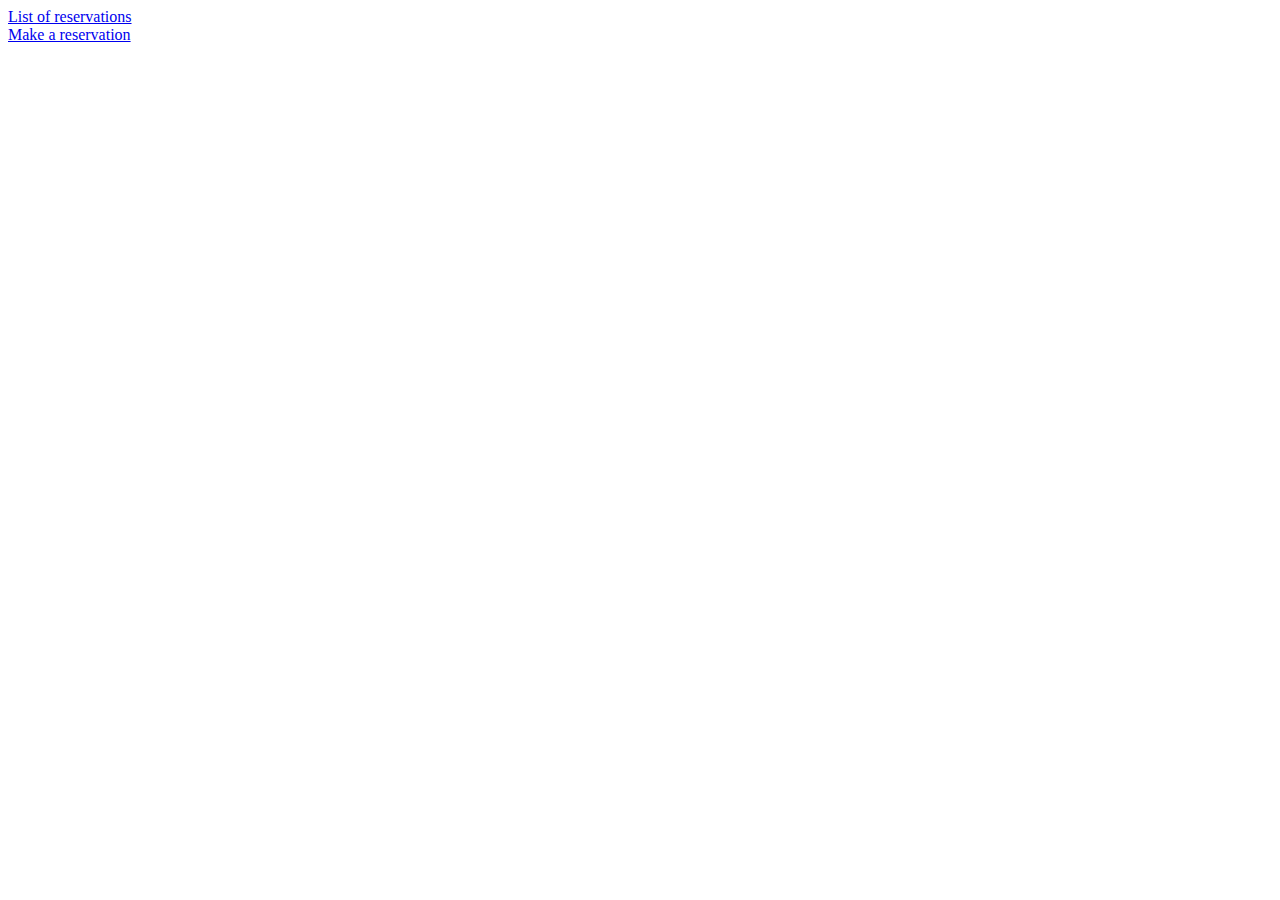
==== src/main/resources/static/index.html @ efa165a3 "init commit" ====
<!DOCTYPE html>
<html>
<head>
  <meta charset="UTF-8">
  <title>Reservation Portal</title>
</head>
<body>

  <div><a href="/reservation-list.html">List of reservations</a></div>
  <div><a href="/reservation.html">Make a reservation</a></div>

</body>
</html>
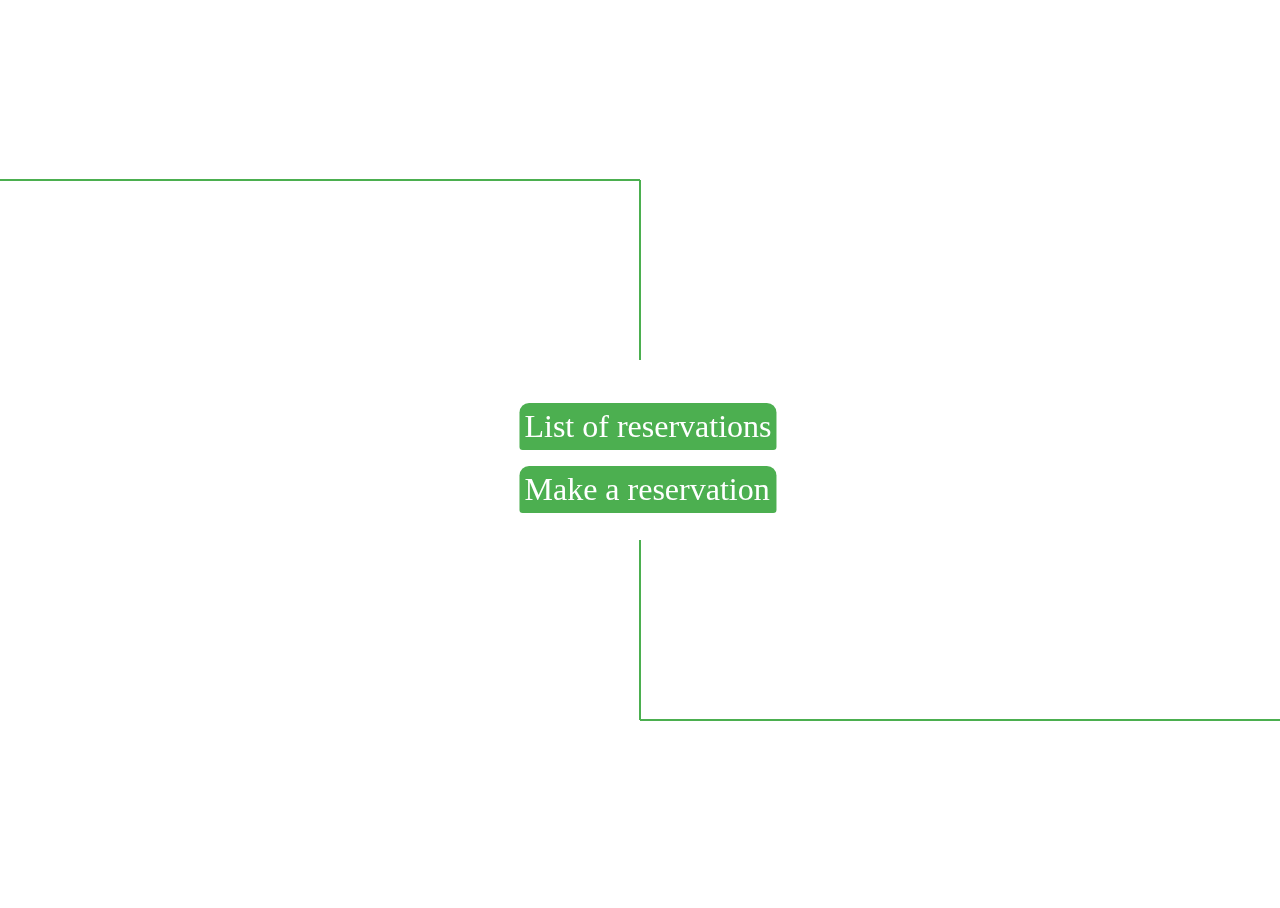
==== commit b753f014: "added index style" ====
--- a/src/main/resources/static/index.html
+++ b/src/main/resources/static/index.html
@@ -3,11 +3,19 @@
 <head>
   <meta charset="UTF-8">
   <title>Reservation Portal</title>
+  <link rel="stylesheet" type="text/css" href="css/index.css" />
+  
 </head>
 <body>
 
-  <div><a href="/reservation-list.html">List of reservations</a></div>
-  <div><a href="/reservation.html">Make a reservation</a></div>
+<canvas id="canvas"></canvas>
 
+<div class="container">
+<div class="buttons">
+  <div id="reservation-list" class="button" ><a href="/reservation-list.html">List of reservations</a></div>
+  <div id="reservation" class="button"><a href="/reservation.html">Make a reservation</a></div>
+</div>
+</div>
+<script type='text/javascript' src='js/background.js'></script>
 </body>
 </html>--- a/src/main/resources/static/css/index.css
+++ b/src/main/resources/static/css/index.css
@@ -0,0 +1,53 @@
+@CHARSET "ISO-8859-1";
+
+canvas {
+	width: 100vw;
+	height: 100vh;
+	display: block;
+	position: fixed;
+	top: 0;
+	left: 0;
+	z-index: -9999;
+	transition: stroke 5s;
+}
+
+.container {
+	position: absolute;
+	width: 100%;
+	height: 100%;
+}
+
+.buttons {
+	position: absolute;
+	top: 50%;
+	left: 50%;
+	transform: translate(-50%, -50%);
+}
+
+.button {
+	font-size: 2em;
+	border: 0px solid;
+	padding: 5px;
+	background: #4CAF50;
+	color: white;
+	border-radius: 0.3em 0.3em 0.1em 0.1em;
+	margin: 0.5em;
+	transition: transform 0.5s;
+	transition: box-shadow 0.25s;
+}
+
+.button>a:link {
+	text-decoration: none;
+	color: white;
+}
+
+.button>a:visited {
+	text-decoration: none;
+	color: white;
+}
+
+.button:hover {
+	transform: translate(-1%, -1%);
+	background: #4CAF50;
+	box-shadow: 3px 3px 10px #9CAF96;
+}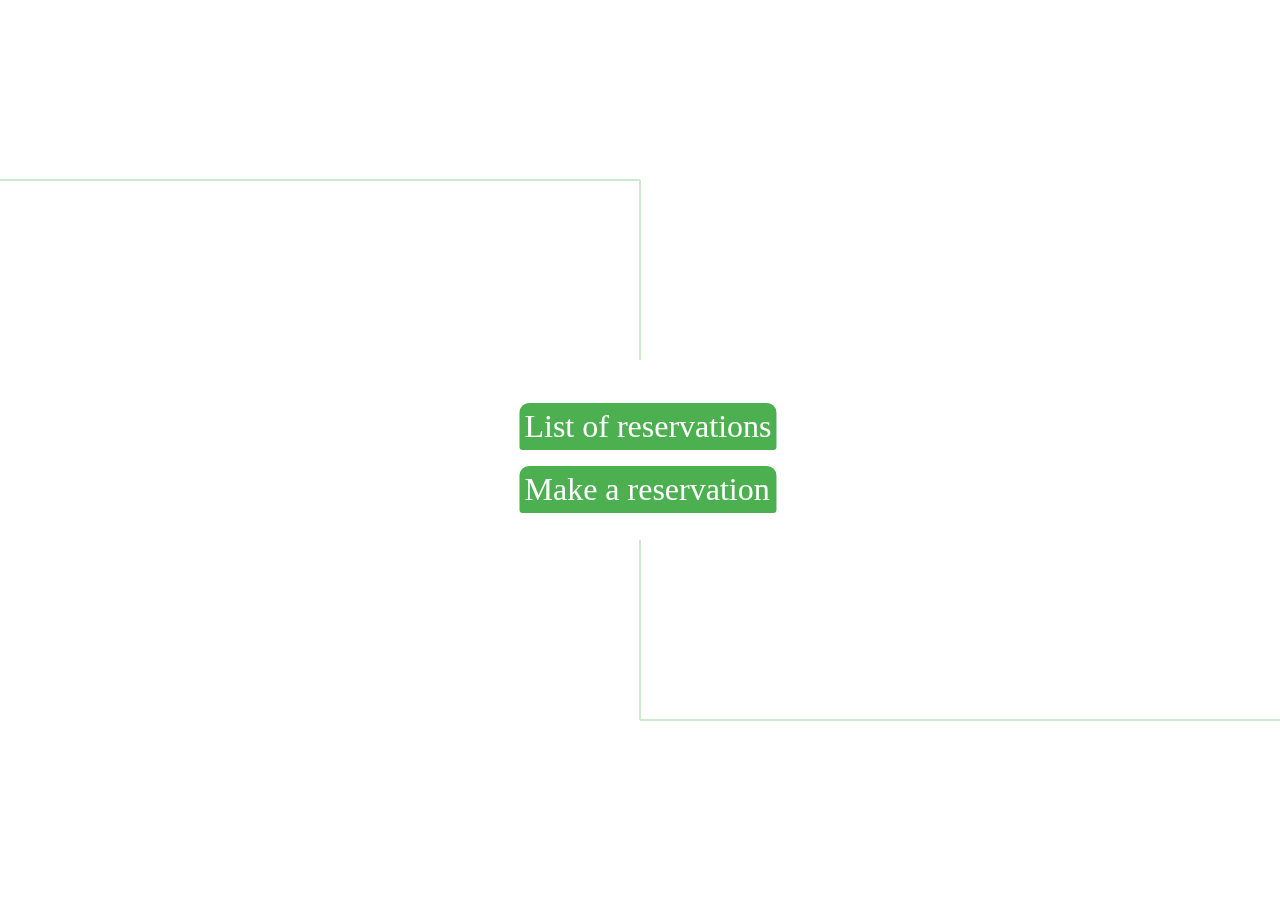
==== commit c53ad03b: "fade in added" ====
--- a/src/main/resources/static/index.html
+++ b/src/main/resources/static/index.html
@@ -1,21 +1,34 @@
 <!DOCTYPE html>
 <html>
 <head>
-  <meta charset="UTF-8">
-  <title>Reservation Portal</title>
-  <link rel="stylesheet" type="text/css" href="css/index.css" />
-  
+<meta charset="UTF-8">
+<title>Reservation Portal</title>
+<link rel="stylesheet" type="text/css" href="css/index.css" />
+
+
 </head>
 <body>
 
-<canvas id="canvas"></canvas>
+	<canvas id="canvas"></canvas>
 
-<div class="container">
-<div class="buttons">
-  <div id="reservation-list" class="button" ><a href="/reservation-list.html">List of reservations</a></div>
-  <div id="reservation" class="button"><a href="/reservation.html">Make a reservation</a></div>
-</div>
-</div>
-<script type='text/javascript' src='js/background.js'></script>
+	<div class="container">
+		<div class="buttons">
+			<div id="reservation-list" class="button">
+				<a href="/reservation-list.html">List of reservations</a>
+			</div>
+			<div id="reservation" class="button">
+				<a href="/reservation.html">Make a reservation</a>
+			</div>
+		</div>
+	</div>
+	<script type='text/javascript' src='js/background.js'></script>
+	<script src="https://code.jquery.com/jquery-3.2.1.min.js"></script>
+	<script type="text/javascript">
+	$(document).ready(function() {
+		$("canvas").css("display", "none");
+		$("canvas").fadeIn(2000);
+	});
+</script>
+
 </body>
 </html>--- a/src/main/resources/static/css/index.css
+++ b/src/main/resources/static/css/index.css
@@ -34,6 +34,7 @@
 	margin: 0.5em;
 	transition: transform 0.5s;
 	transition: box-shadow 0.25s;
+	user-select: none;
 }
 
 .button>a:link {
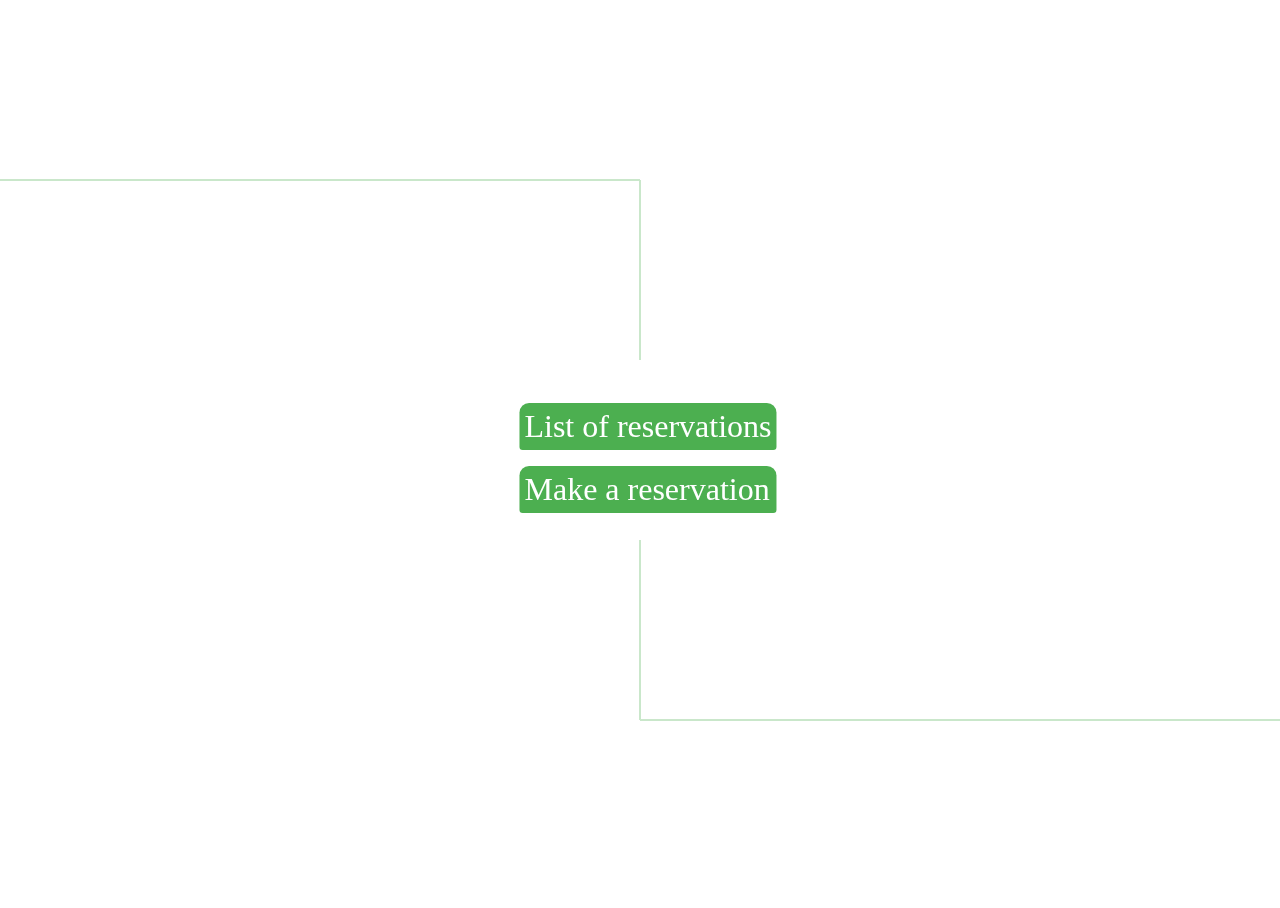
==== commit d405ec83: "added features: field validation, facilities statistic for next 30 days, dragable facilities statist" ====
--- a/src/main/resources/static/index.html
+++ b/src/main/resources/static/index.html
@@ -5,12 +5,10 @@
 <title>Reservation Portal</title>
 <link rel="stylesheet" type="text/css" href="css/index.css" />
 
-
 </head>
 <body>
 
 	<canvas id="canvas"></canvas>
-
 	<div class="container">
 		<div class="buttons">
 			<div id="reservation-list" class="button">
--- a/src/main/resources/static/css/index.css
+++ b/src/main/resources/static/css/index.css
@@ -23,6 +23,8 @@
 	left: 50%;
 	transform: translate(-50%, -50%);
 }
+
+
 
 .button {
 	font-size: 2em;
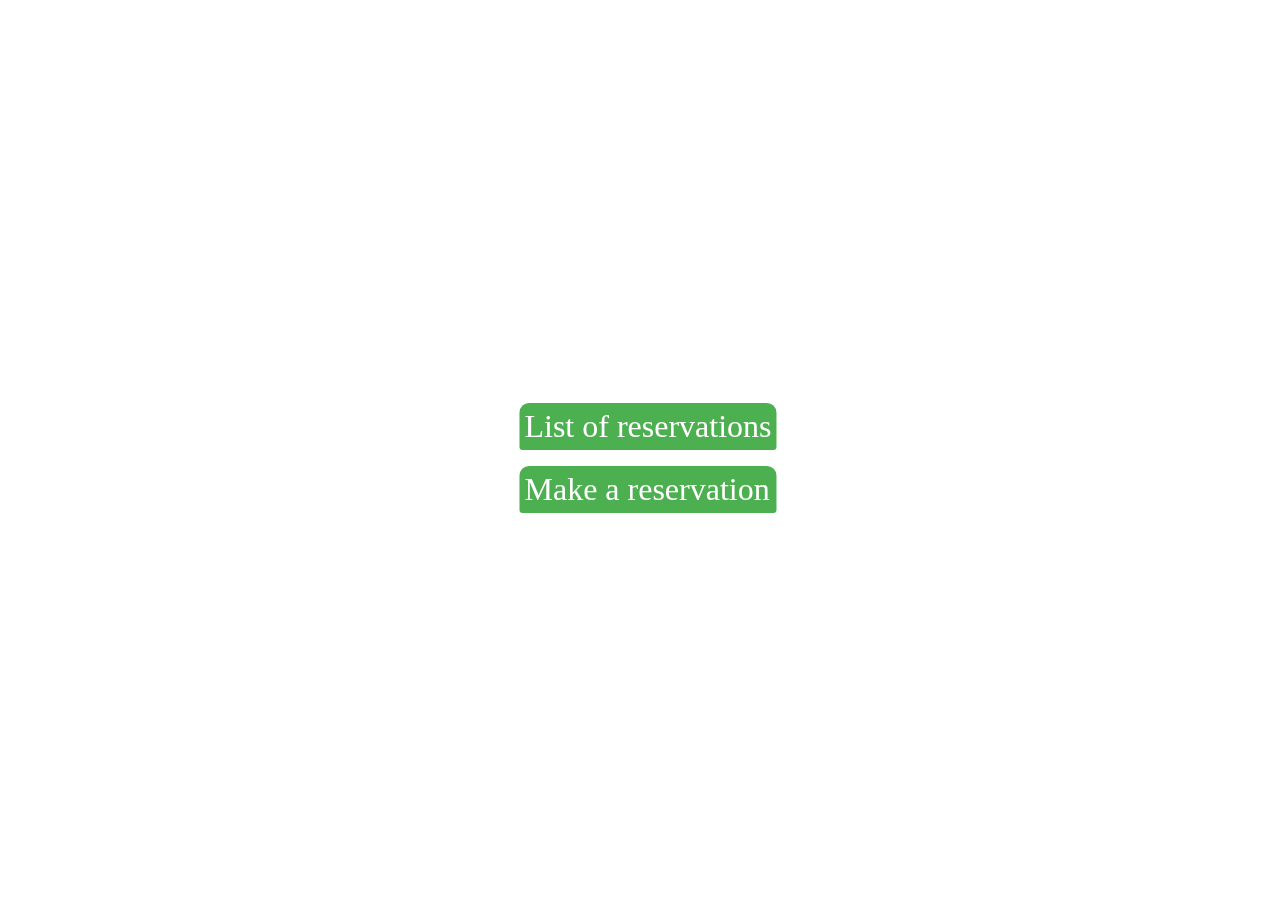
==== commit 4a6aa4f9: "format" ====
--- a/src/main/resources/static/index.html
+++ b/src/main/resources/static/index.html
@@ -4,10 +4,8 @@
 <meta charset="UTF-8">
 <title>Reservation Portal</title>
 <link rel="stylesheet" type="text/css" href="css/index.css" />
-
 </head>
 <body>
-
 	<canvas id="canvas"></canvas>
 	<div class="container">
 		<div class="buttons">
@@ -27,6 +25,5 @@
 		$("canvas").fadeIn(2000);
 	});
 </script>
-
 </body>
 </html>--- a/src/main/resources/static/css/index.css
+++ b/src/main/resources/static/css/index.css
@@ -23,8 +23,6 @@
 	left: 50%;
 	transform: translate(-50%, -50%);
 }
-
-
 
 .button {
 	font-size: 2em;
